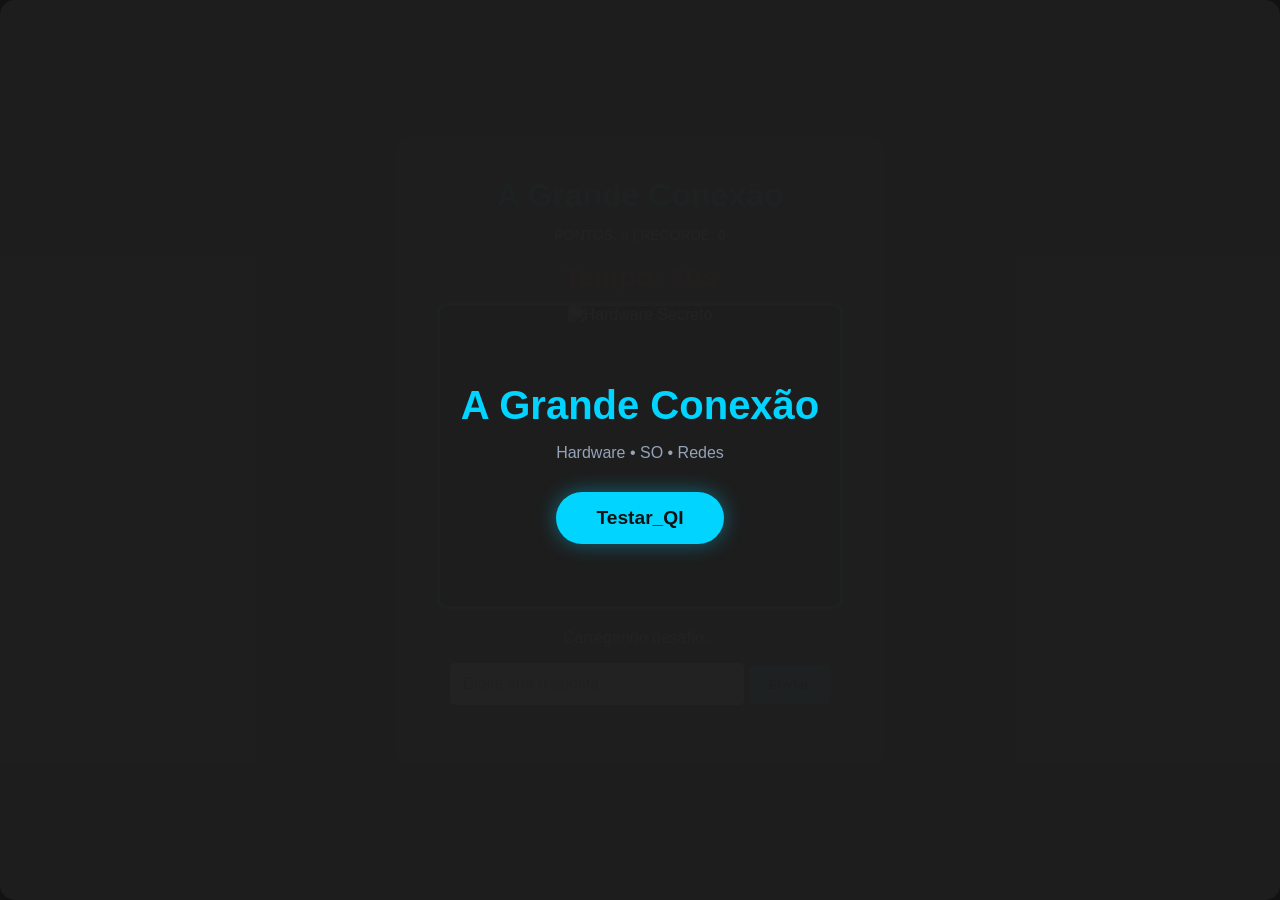
==== index.html @ 91bd62bf "Quizz finalizado" ====
<!DOCTYPE html>
<html lang="pt-br">
<head>
    <meta charset="UTF-8">
    <meta name="viewport" content="width=device-width, initial-scale=1.0">
    <title>A Grande Conexão - O Desafio</title>
    <link rel="stylesheet" href="style.css">
</head>
<body>
    <div id="game-container">
        <div id="start-screen">
    <div class="start-content">
        <h1>A Grande Conexão</h1>
        <p>Hardware • SO • Redes</p>
        <button id="btn-start-game">Testar_QI</button>
    </div>
</div>
        <header>
            <h1>A Grande Conexão</h1>
            <div id="score-board">
                PONTOS: <span id="current-score">0</span> | 
                RECORDE: <span id="high-score">0</span>
            </div>
            <div id="timer">Tempo: <span id="seconds">20</span>s</div>
        </header>

        <div id="puzzle-viewport">
            <img id="secret-image" src="" alt="Hardware Secreto">
            <div id="overlay-container"></div>
        </div>

        <div id="question-area">
            <p id="question-text">Carregando desafio...</p>
            <input type="text" id="answer-input" placeholder="Digite sua resposta..." autocomplete="off">
            <button id="btn-check">Enviar</button>
        </div>

        <div id="feedback"></div>
    </div>
    <script src="script.js"></script>
</body>
</html>
---- style.css ----
#start-screen {
    position: absolute;
    top: 0; left: 0;
    width: 100%; height: 100%;
    background: rgba(30, 30, 30, 0.98);
    display: flex;
    justify-content: center;
    align-items: center;
    z-index: 100;
    border-radius: 15px;
}

.start-content h1 { font-size: 2.5rem; color: #00d4ff; margin-bottom: 10px; }
.start-content p { color: #94a3b8; margin-bottom: 30px; }

#btn-start-game {
    padding: 15px 40px;
    font-size: 1.2rem;
    background: #00d4ff;
    color: #121212;
    border: none;
    border-radius: 50px;
    font-weight: bold;
    cursor: pointer;
    box-shadow: 0 0 20px rgba(0, 212, 255, 0.4);
}

#btn-start-game:hover { transform: scale(1.05); background: #00b8e6; }
body { 
    background: #121212; 
    color: white; 
    font-family: 'Segoe UI', Tahoma, Geneva, Verdana, sans-serif; 
    display: flex; 
    justify-content: center; 
    align-items: center;
    height: 100vh;
    margin: 0;
}

#game-container { 
    width: 450px; 
    text-align: center; 
    background: #1e1e1e;
    padding: 20px;
    border-radius: 15px;
    box-shadow: 0 10px 30px rgba(0,0,0,0.5);
}

h1 { color: #00d4ff; margin-bottom: 5px; }

#score-board {
    background: #333;
    padding: 8px;
    border-radius: 8px;
    margin-bottom: 10px;
    font-size: 14px;
}

#current-score { color: #2ecc71; font-weight: bold; }
#high-score { color: #f1c40f; font-weight: bold; }

#timer { font-size: 28px; color: #e74c3c; font-weight: bold; margin-bottom: 10px; }

#puzzle-viewport { 
    position: relative; 
    width: 400px; 
    height: 300px; 
    margin: 0 auto 20px; 
    border: 3px solid #00d4ff; 
    border-radius: 10px;
    overflow: hidden;
    background: #000;
}

#secret-image { width: 100%; height: 100%; object-fit: cover; }

#overlay-container {
    position: absolute; top: 0; left: 0; width: 100%; height: 100%;
    display: grid; grid-template-columns: repeat(4, 1fr); grid-template-rows: repeat(4, 1fr);
}

.pixel { background: #000; border: 0.1px solid #111; transition: opacity 0.6s ease; }
.revealed { opacity: 0; }

#question-area { margin-bottom: 15px; }

input { 
    padding: 12px; 
    width: 60%; 
    border-radius: 5px; 
    border: none; 
    outline: none;
    font-size: 16px;
}

button { 
    padding: 12px 20px; 
    cursor: pointer; 
    background: #00d4ff; 
    color: #121212; 
    border: none; 
    border-radius: 5px;
    font-weight: bold;
    transition: 0.3s;
}

button:hover { background: #0099cc; }

#feedback { font-weight: bold; height: 24px; margin-top: 10px; }

/* Animação de Erro/Punição */
.punishment-shake { animation: shake 0.3s cubic-bezier(.36,.07,.19,.97) both; background-color: #4a0000 !important; }
@keyframes shake {
    10%, 90% { transform: translate3d(-1px, 0, 0); }
    20%, 80% { transform: translate3d(2px, 0, 0); }
    30%, 50%, 70% { transform: translate3d(-4px, 0, 0); }
    40%, 60% { transform: translate3d(4px, 0, 0); }
}
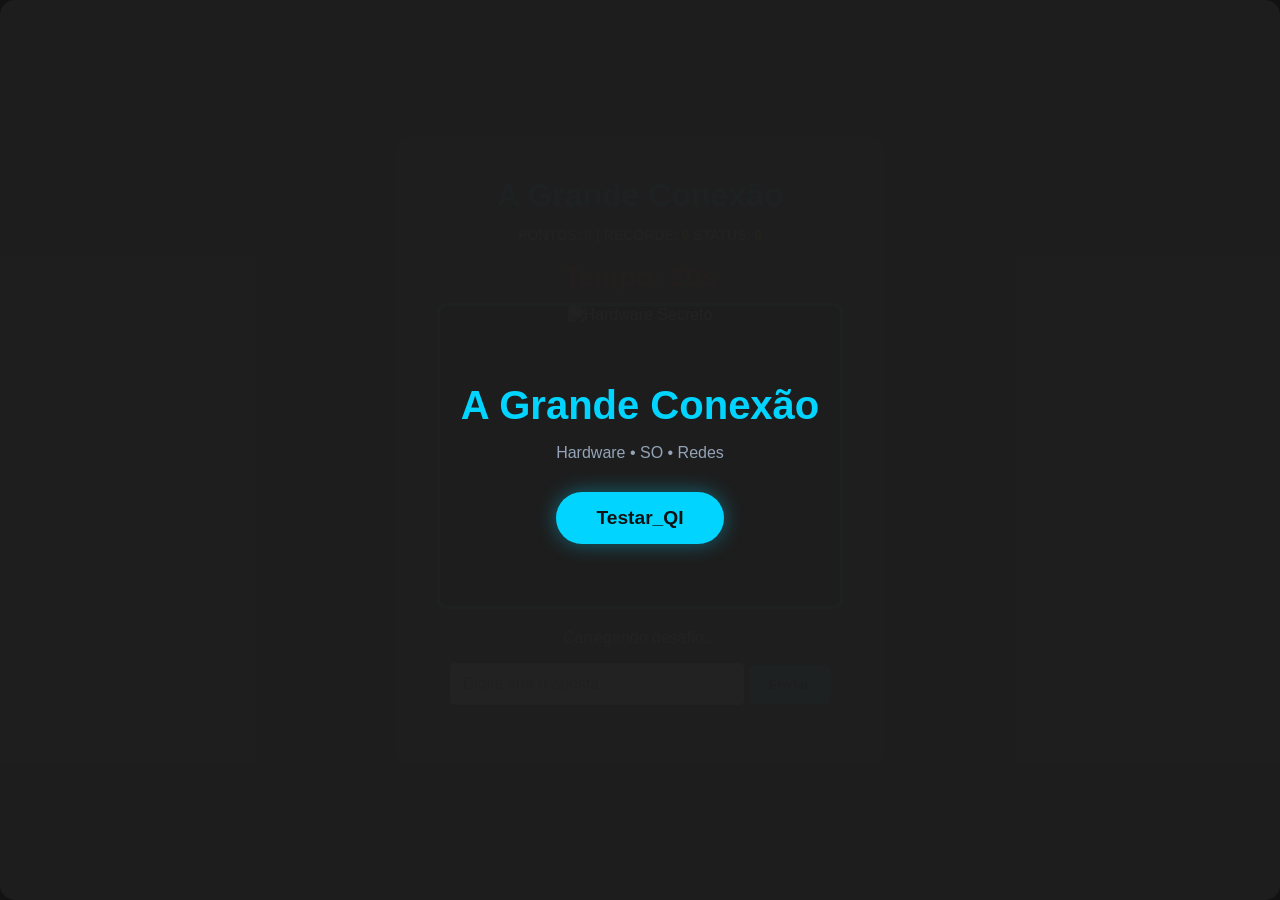
==== commit 363e100a: "Add Status na Index" ====
--- a/index.html
+++ b/index.html
@@ -20,6 +20,8 @@
             <div id="score-board">
                 PONTOS: <span id="current-score">0</span> | 
                 RECORDE: <span id="high-score">0</span>
+                STATUS: <span id="high-score">0</span>
+
             </div>
             <div id="timer">Tempo: <span id="seconds">20</span>s</div>
         </header>
